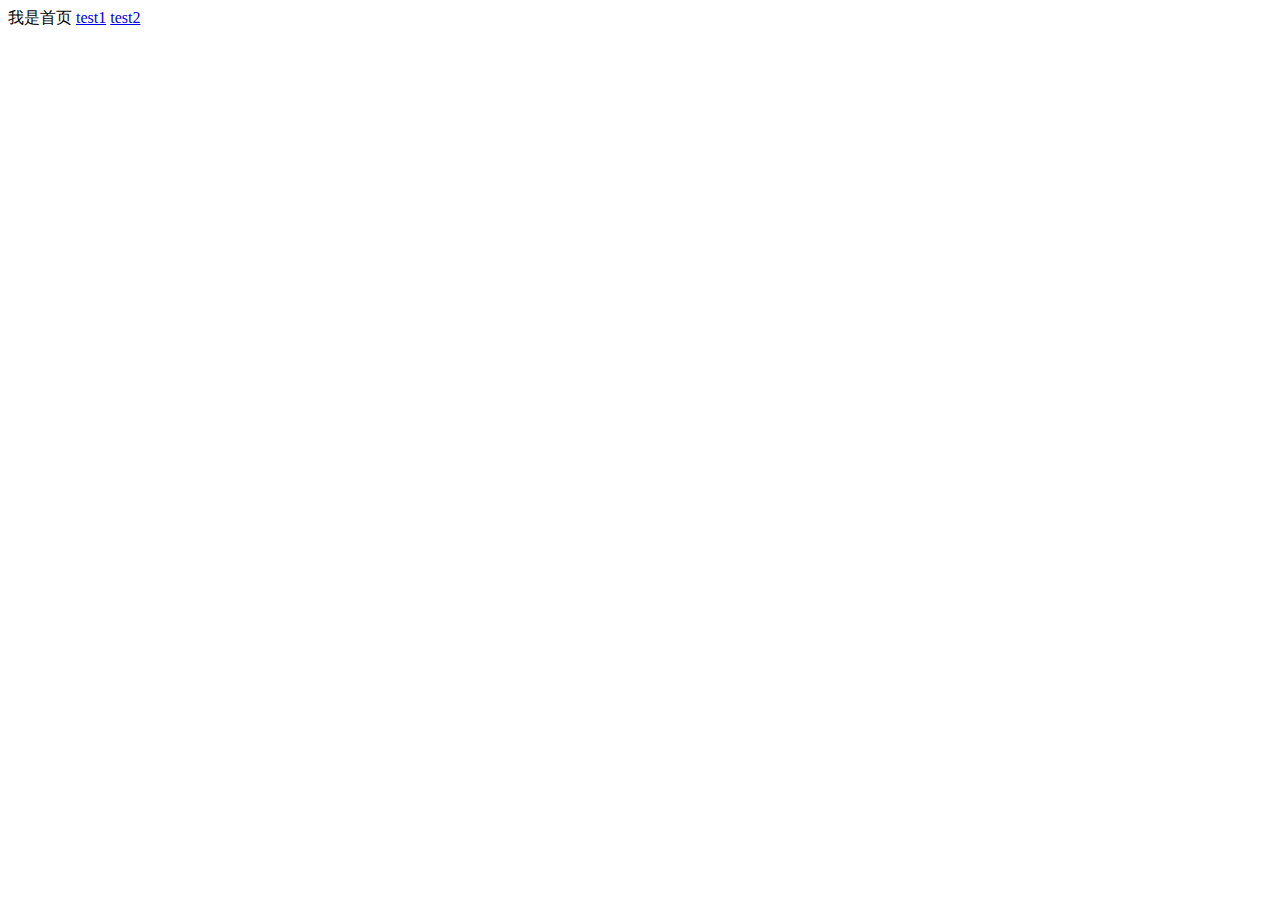
==== index.html @ b4c432e0 "首页的放置" ====
<!DOCTYPE html>
<html lang="en">
<head>
    <meta charset="UTF-8">
    <meta http-equiv="X-UA-Compatible" content="IE=edge">
    <meta name="viewport" content="width=device-width, initial-scale=1.0">
    <title>Document</title>
</head>
<body>
    
    我是首页
<a href="test.html">test1</a>
<a href="test2.html">test2</a>
</body>
</html>
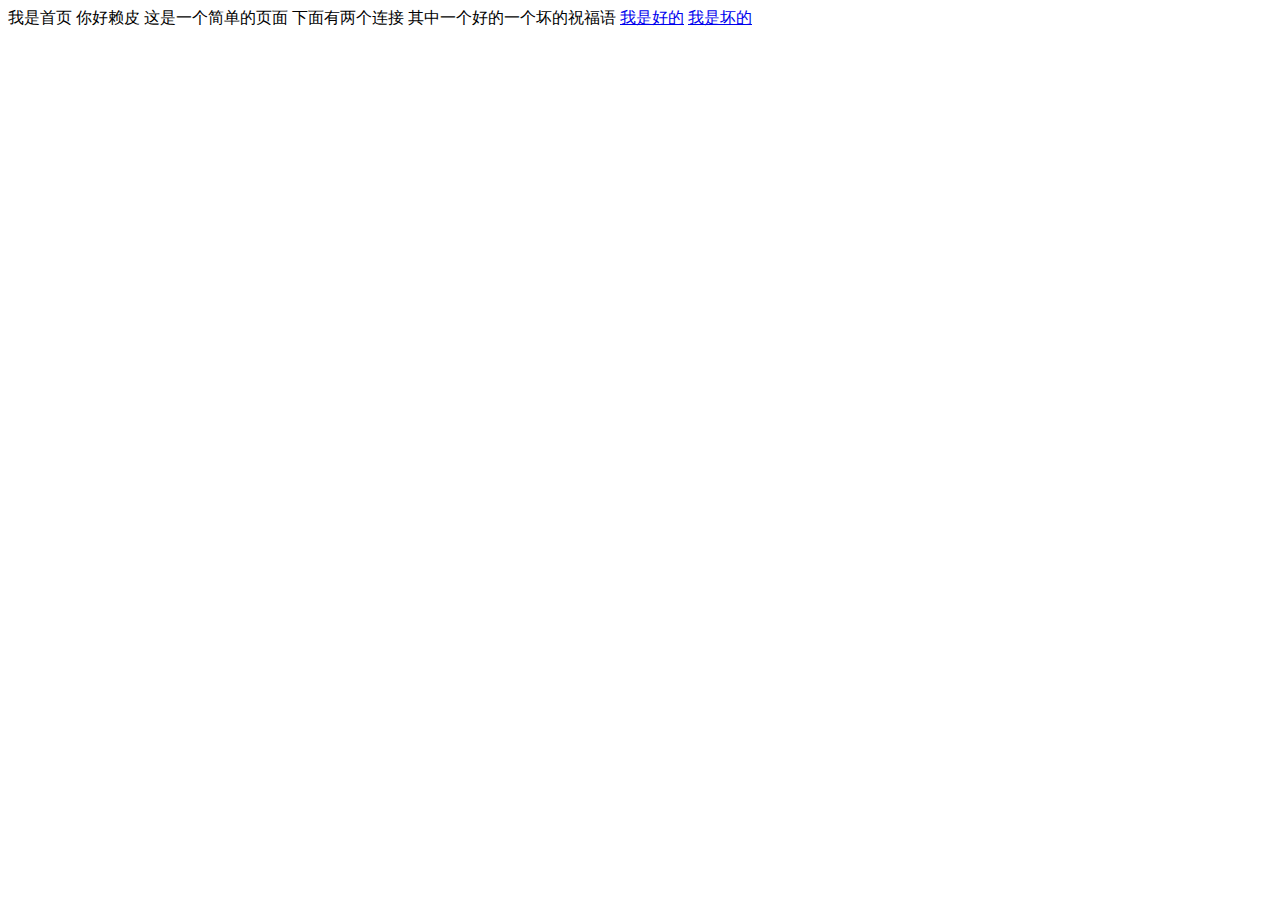
==== commit e45b4261: "修改内容" ====
--- a/index.html
+++ b/index.html
@@ -8,8 +8,8 @@
 </head>
 <body>
     
-    我是首页
-<a href="test.html">test1</a>
-<a href="test2.html">test2</a>
+    我是首页 你好赖皮 这是一个简单的页面 下面有两个连接 其中一个好的一个坏的祝福语
+<a href="./back/test.html"> 我是好的</a>
+<a href="./back/test2.html"> 我是坏的 </a>
 </body>
 </html>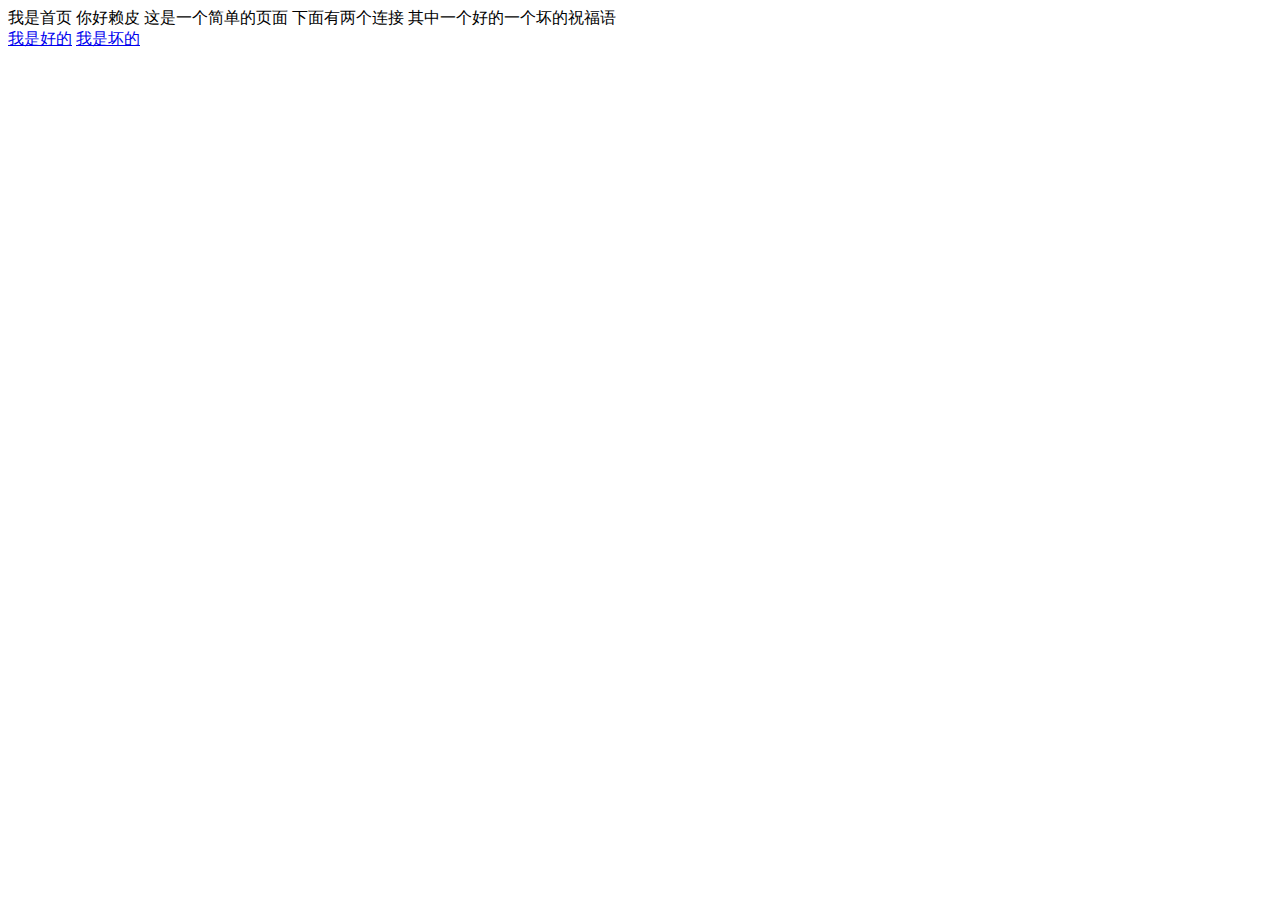
==== commit 18aa6e41: "增加空格" ====
--- a/index.html
+++ b/index.html
@@ -9,6 +9,7 @@
 <body>
     
     我是首页 你好赖皮 这是一个简单的页面 下面有两个连接 其中一个好的一个坏的祝福语
+</br>
 <a href="./back/test.html"> 我是好的</a>
 <a href="./back/test2.html"> 我是坏的 </a>
 </body>
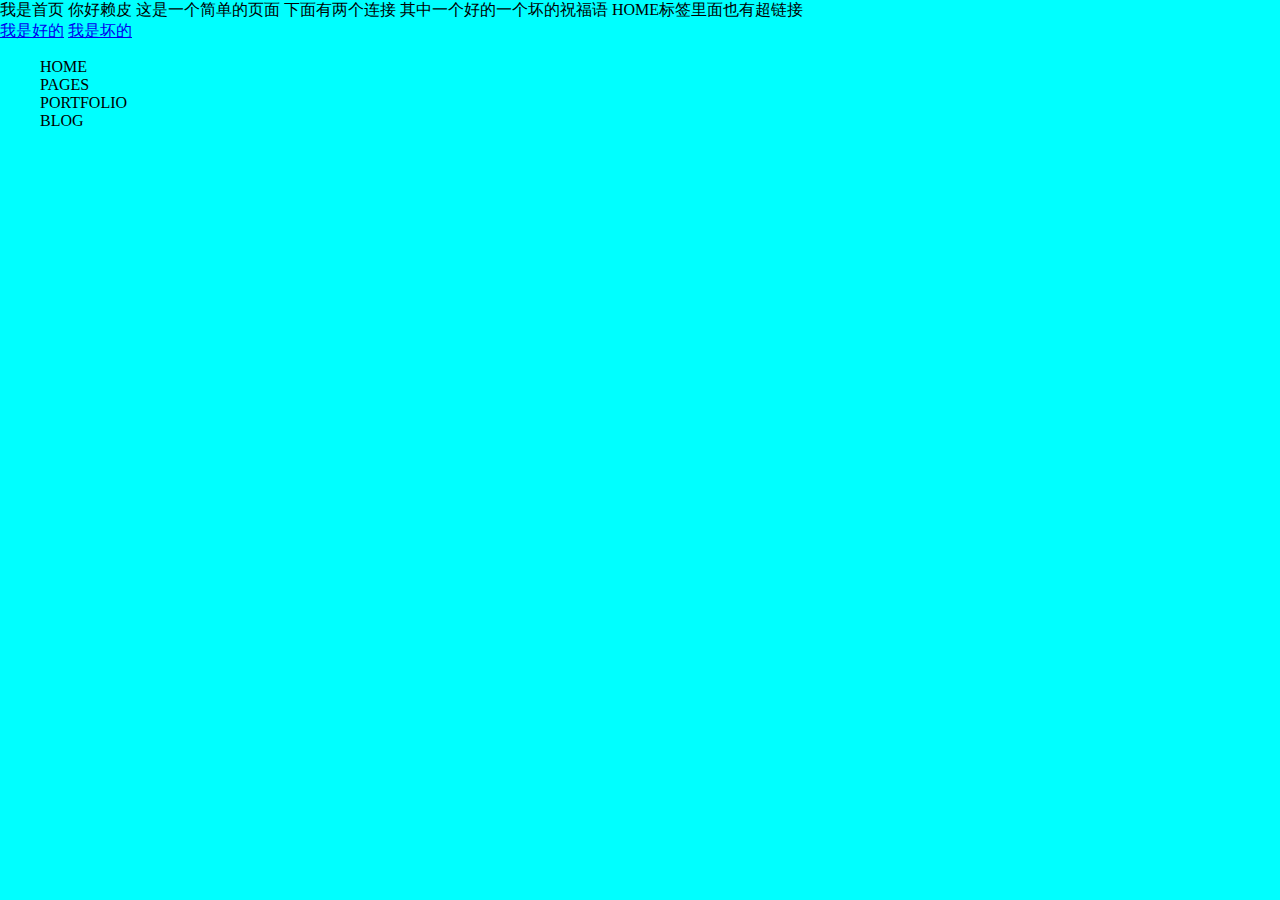
==== commit 1c186e03: "添加简单导航栏" ====
--- a/index.html
+++ b/index.html
@@ -5,12 +5,49 @@
     <meta http-equiv="X-UA-Compatible" content="IE=edge">
     <meta name="viewport" content="width=device-width, initial-scale=1.0">
     <title>Document</title>
+    <link rel="stylesheet" type="text/css" href="./back/style.css" />
 </head>
 <body>
-    
     我是首页 你好赖皮 这是一个简单的页面 下面有两个连接 其中一个好的一个坏的祝福语
+    HOME标签里面也有超链接
 </br>
 <a href="./back/test.html"> 我是好的</a>
 <a href="./back/test2.html"> 我是坏的 </a>
+
+
+    <div class="header">
+        <ul class="header_ul">
+            <li class="header_ul_home">HOME
+                <ul class="header_ul_ul">
+                    <li><a href="./back/test.html"> 我是好的</a></li>
+                    <li><a href="./back/test2.html"> 我是坏的 </a></li>
+                    <li>HOME3</li>
+                </ul>
+            </li>
+
+            <li class="header_ul_pages">PAGES
+                <ul class="header_ul_ul">
+                    <li>PAGES1</li>
+                    <li>PAGES2</li>
+                    <li>PAGES3</li>
+                </ul>
+            </li>
+            <li class="header_ul_portfollo">PORTFOLIO
+                <ul class="header_ul_ul">
+                    <li>PORTFOLIO1</li>
+                    <li>PORTFOLIO2</li>
+                    <li>PORTFOLIO3</li>
+                </ul>
+            </li>
+            <li class="header_ul_blog">BLOG
+                <ul class="header_ul_ul">
+                    <li>BLOG1</li>
+                    <li>BLOG2</li>
+                    <li>BLOG3</li>
+                </ul>
+            </li>
+        </ul>
+    </div>
+
 </body>
 </html>--- a/back/style.css
+++ b/back/style.css
@@ -0,0 +1,60 @@
+body {
+	margin: 0px;
+    background-color: aqua;
+}
+
+.header {
+	width: 100%;
+	height: 100px;
+}
+
+.header_ul {
+	float: left;
+	list-style: none;
+}
+
+.header_ul_ul {
+	width: 100px;
+	text-align: center;
+	position: absolute;
+	list-style: none;
+	background: white;
+	color: black;
+}
+
+.header_ul_ul li {
+	margin: 10px 15px 10px -25px;
+	float: none;
+}
+
+.header_ul_home .header_ul_ul {
+	display: none;
+}
+
+.header_ul_pages .header_ul_ul {
+	display: none;
+}
+
+.header_ul_portfollo .header_ul_ul {
+	display: none;
+}
+
+.header_ul_blog .header_ul_ul {
+	display: none;
+}
+
+.header_ul_home:hover .header_ul_ul {
+	display: block;
+}
+
+.header_ul_pages:hover .header_ul_ul {
+	display: block;
+}
+
+.header_ul_portfollo:hover .header_ul_ul {
+	display: block;
+}
+
+.header_ul_blog:hover .header_ul_ul {
+	display: block;
+}
